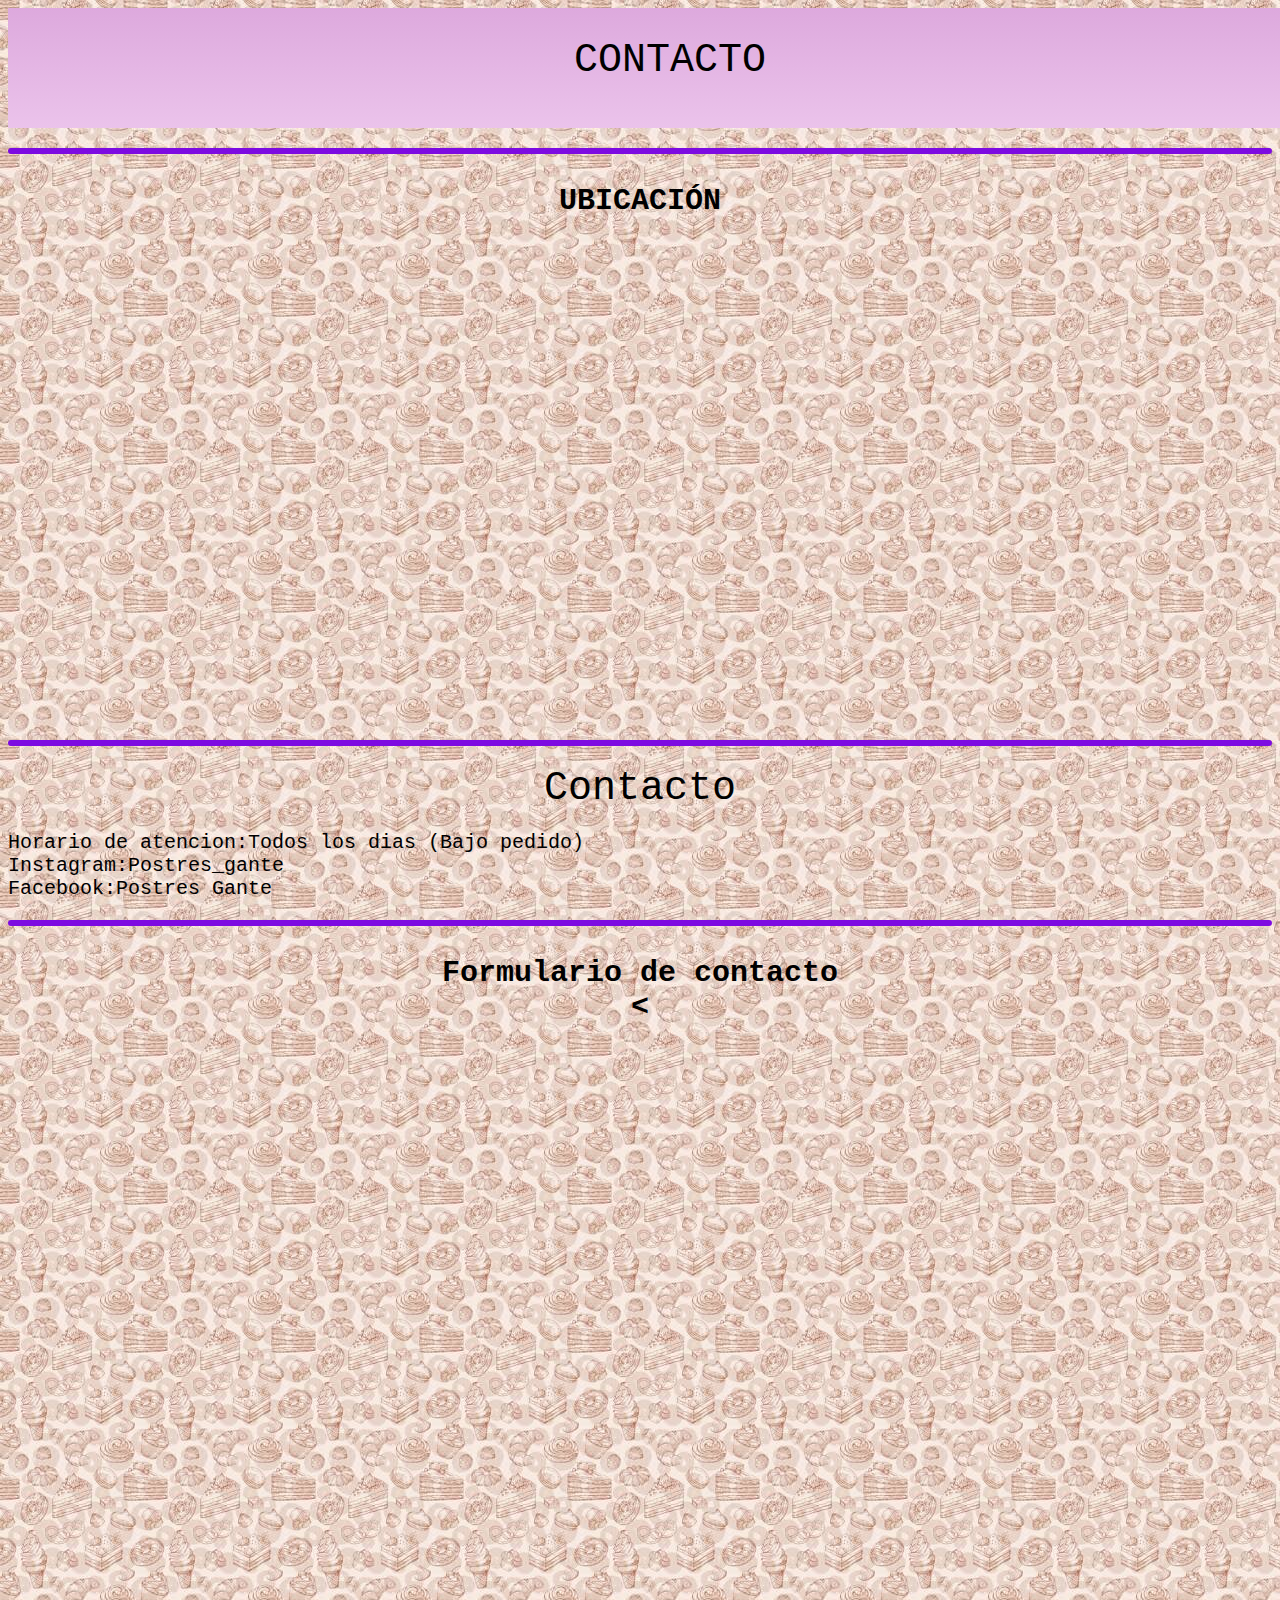
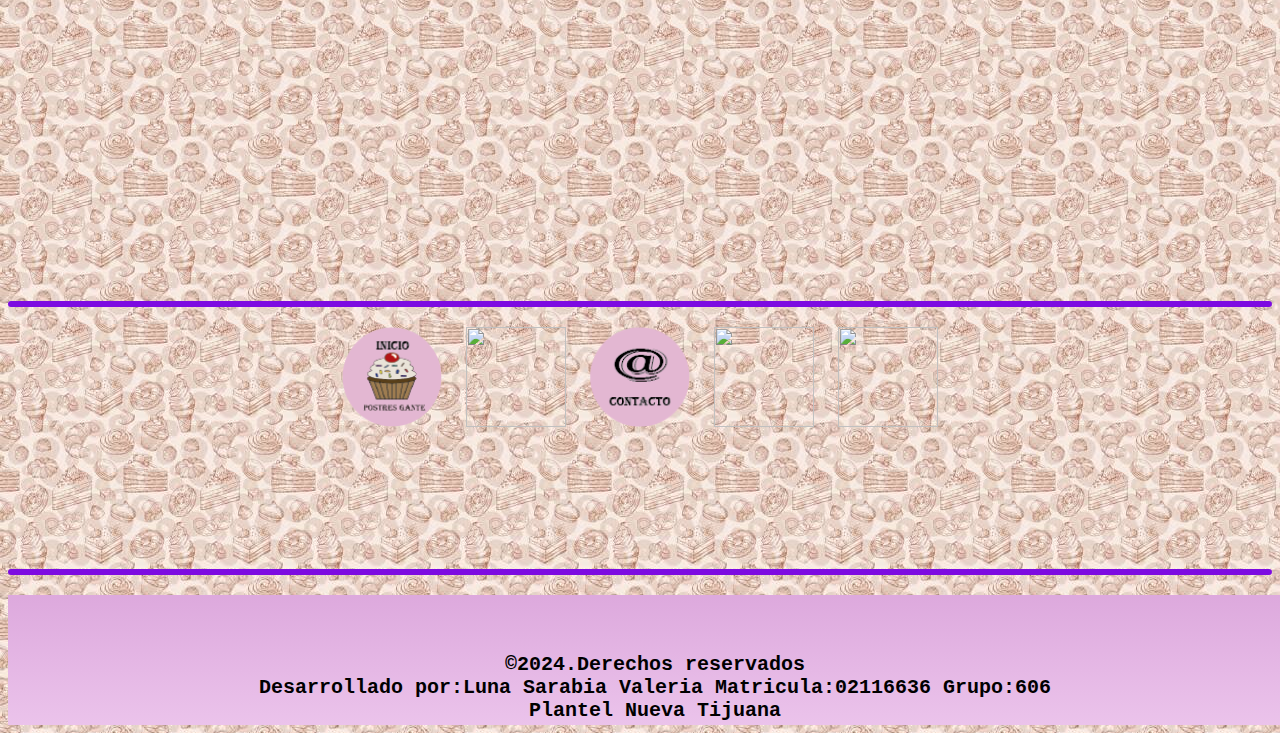
==== html/contacto.html @ 1a5fe0c6 "Update contacto.html" ====
<!Doctype html>
<html>
	<head>
		<title>
			Contactos-Postres Gante
		</title>
		<link rel="shortcut icon" href="../imagenes/icono.png">
		<link rel="stylesheet" href="../css/estilo.css">
        </head>
	       <!--El bgcolor es para el color de fondo de la pagina, lo que publico el profesor en classroom-->
	    <body>
	      <center> 
			             <div id="top">
		                   CONTACTO <br>
			             </div>
						 <div id="principal">
			<!--el hr es para colocar una linea, tu puedes indicar el grosor, el color y porcentaje de la linea-->
			<HR>
			<!--img se utiliza para colocar imagenes en la pagina-->
			<p class="encabezado">
			UBICACI&Oacute;N   <br>  
			</p>
			<iframe src="https://www.google.com/maps/embed?pb=!1m18!1m12!1m3!1d3367.0209161438192!2d-116.99863912450586!3d32.445374900860955!2m3!1f0!2f0!3f0!3m2!1i1024!2i768!4f13.1!3m3!1m2!1s0x80d93765ecfbba15%3A0x4633fe7e275b3882!2sCam.%20Vecinal%20301%2C%20La%20Gloria%2C%2022645%20La%20Joya%2C%20B.C.!5e0!3m2!1ses!2smx!4v1716950691559!5m2!1ses!2smx" width="600" height="450" style="border:0;" allowfullscreen="" loading="lazy" referrerpolicy="no-referrer-when-downgrade"></iframe>
			
			<p class="encabezado">
			<HR>
			Contacto <br>
			</p>
			<p >
			Horario de atencion:Todos los dias (Bajo pedido) <br>
			Instagram:Postres_gante <br>
			Facebook:Postres Gante  <br>
			</p> 
			
			<HR>
			<p class="encabezado">
			Formulario de contacto <br>
			<</p>
			  <p>
            <iframe src="https://docs.google.com/forms/d/e/1FAIpQLSf9EpuqnHgwkkbhJvrsLR6S6N5mK4viNefJEIYVIQ8NTRX-9w/viewform?embedded=true" width="640" height="821" frameborder="0" marginheight="0" marginwidth="0">Cargando…</iframe>
		
			 <HR>
			               <a href="../index.html">
										
										<img src="../imagenes/inicio.png"
											  height="100" width="100">
										</a>
										<A href="../html/nosotros .html">
										<img src="../imagenes/nosotros.png"
										  height="100" width="100">
										<A href="../html/contacto.html">
										<img src="../imagenes/contacto.png"
										  height="100" width="100">  
										<A href="../html/productos.html">
										<img src="../imagenes/productos.png"
										  height="100" width="100">
										  </A>
										  <A href="../html/ideas.html">
										  <img src="../imagenes/ideas.png"
										  height="100" width="100"> <br>
										</a>
										<br>
			</p>
										</a>
									 									 <br>
			</a>
		<hr>
			<div id="piediv">
			    <p class="pie">
			       <br>&copy;2024.Derechos reservados <br>
			       Desarrollado por:Luna Sarabia Valeria Matricula:02116636 Grupo:606<br>
			       Plantel Nueva Tijuana 
			<div>
			</b>
		</center>
	</body>
</html>
---- css/estilo.css ----
body{
	background-image:url("../imagenes/fondo.jpg");
	color:#000000;
	font-family:"Lucida Console", "Coutier New", monospace;
	font-size:40px;
}
p{
	text-align:justify;
	   font-size:20px;
}
	   



hr{ 
      border: 3px solid #7D0BE1;
	  border-radius:5px
}
table,tr,td{
	border: 1px solid #000000;
	border-spacing:0px;
	background-color:#D2B2E5;
	text-align:center;
	font-size:20px;
	
}
ul{
	list-style-type:circle;
	list-style-position:inside;
}
ol{
	list-style-type:lower-alpha;
	list-style-position:inside;
}
.pie{
	text-align:center;
	font-size:20px;
	font-weight:bold;
}
.encabezado{
	text-align:center;
	font-size:30px;
	font-weight:bold;
}
.img-marquee{
	height:400px;
	width:400px;
}

.img-productos{
	height:100px;
	width:100px;
}
	
.img-marque2{
	height:100px;
	width:100px;
}

div#top{
	padding:30px;
	width:100%;
	height:60px;
	/*background-color:#B26CD0;*/
	/*background-image: radical-gradient(#C997DC,#C997DC);*/
	/*background-image:url("../;*/
	background-image: linear-gradient(#DDA9DD,#EBC3EB);
}
div#piediv{
	padding:15px;
	width:100%;
	height:100px;
	/*background-color:#B26CD0;*/
	/*background-image: radical-gradient(#C997DC,#C997DC);
	/*background-image:url("../;*/
	background-image: linear-gradient(#DDA9DD,#EBC3EB);
}
div#principal{
width:100%;
background-image:url("../imagenes/fondo2.jpg");
}
.caja{
height:300px;
width:250px;
background:#eee;
border:1px solid #eee;
margin:5px;
color:black;
text-align:center;
display:inline-block;
}
.caja:hover{
box-shadow: 0 0 10px red;	
transform:scale(1.3);

}
.caja-texto{
padding-top:5px;
padding-bottom:5px;
font-size:20px;
color:blue;
font-weight:bold;	
}
.texto-adicional{
padding-top:5px;
font-size:15px;	
}
.carrousel{
width:600px;
margin:auto;
/*Hace que el padding y el border pasen a formar
parte del calculo de la caja y no me da la suma*/
box-sizing:border-box;
}
.conteCarrousel{
width:100%;
height:400px;
/*Hace que el navegador oculte todos los contenidos
que salen del div*/
overflow:hidden;
box-sizing:border-box;
}
.itemCarrousel{
/*La nueva posicion del elemento en relacion
de un elemento con su posicion normal*/
position:relative;
width:100%;
height:100%;
box-sizing:border-box;
}
.itemCarrouselTarjeta{
width:100%;
height:100%;
box-sizing:border-box;
}
.itemCarrouselArrows{
/*Hace que un elemento se coloque 
respecto a su contenedor posicionado
mas cercano*/
position:absolute;
top:0;
bottom:0;
left:0;
right:0;
height:100%;
width:100%;
/*Ayuda a colocar las cajas como si fueran
celdas de tablas*/
display:flex;
align-items:center;
justify-content:space-between;
padding:20px;
box-sizing:border-box;
}
.itemCarrouselArrows>i:hover{
cursor:pointer;
}
.conteCarrouselController{
width:100%;
display:flex;
justify-content:space-evenly;
}
.conteCarrouselController>a{
text-decoration:none;
font-size:32px,
color:grey;
}
.itemCarrouselArrows> a > i{
color:white;
}
.img-controller{
height:50px;
width:50px;
}
a:link{
	text-decoration:none;
}
.caja1{
height:200px;
width:600px;
background:#eee;
border:1px solid #eee;
margin:5px;
color:black;
text-align:center;
display:inline-block;
}
.caja2{
padding-top:5px;
padding-bottom:5px;
font-size:20px;
color:black;
font-weight:bold;
}
.caja-producto{
height:100px;
width:530px;
background:#F2D7D5;
border:1px solid #eee;
margin:5px;
color;black;
}
.text-adicional-productos{
padding-top:5px;
font-size:17px;
font-weight:bold;
font-family:mifuente;
}
@font-face{
font-family:mifuente;
	 src:url("../fonts/BELL");
}
@font-face{
font-family:mifuente2;
	 src:url("../fonts/ALGER");
}
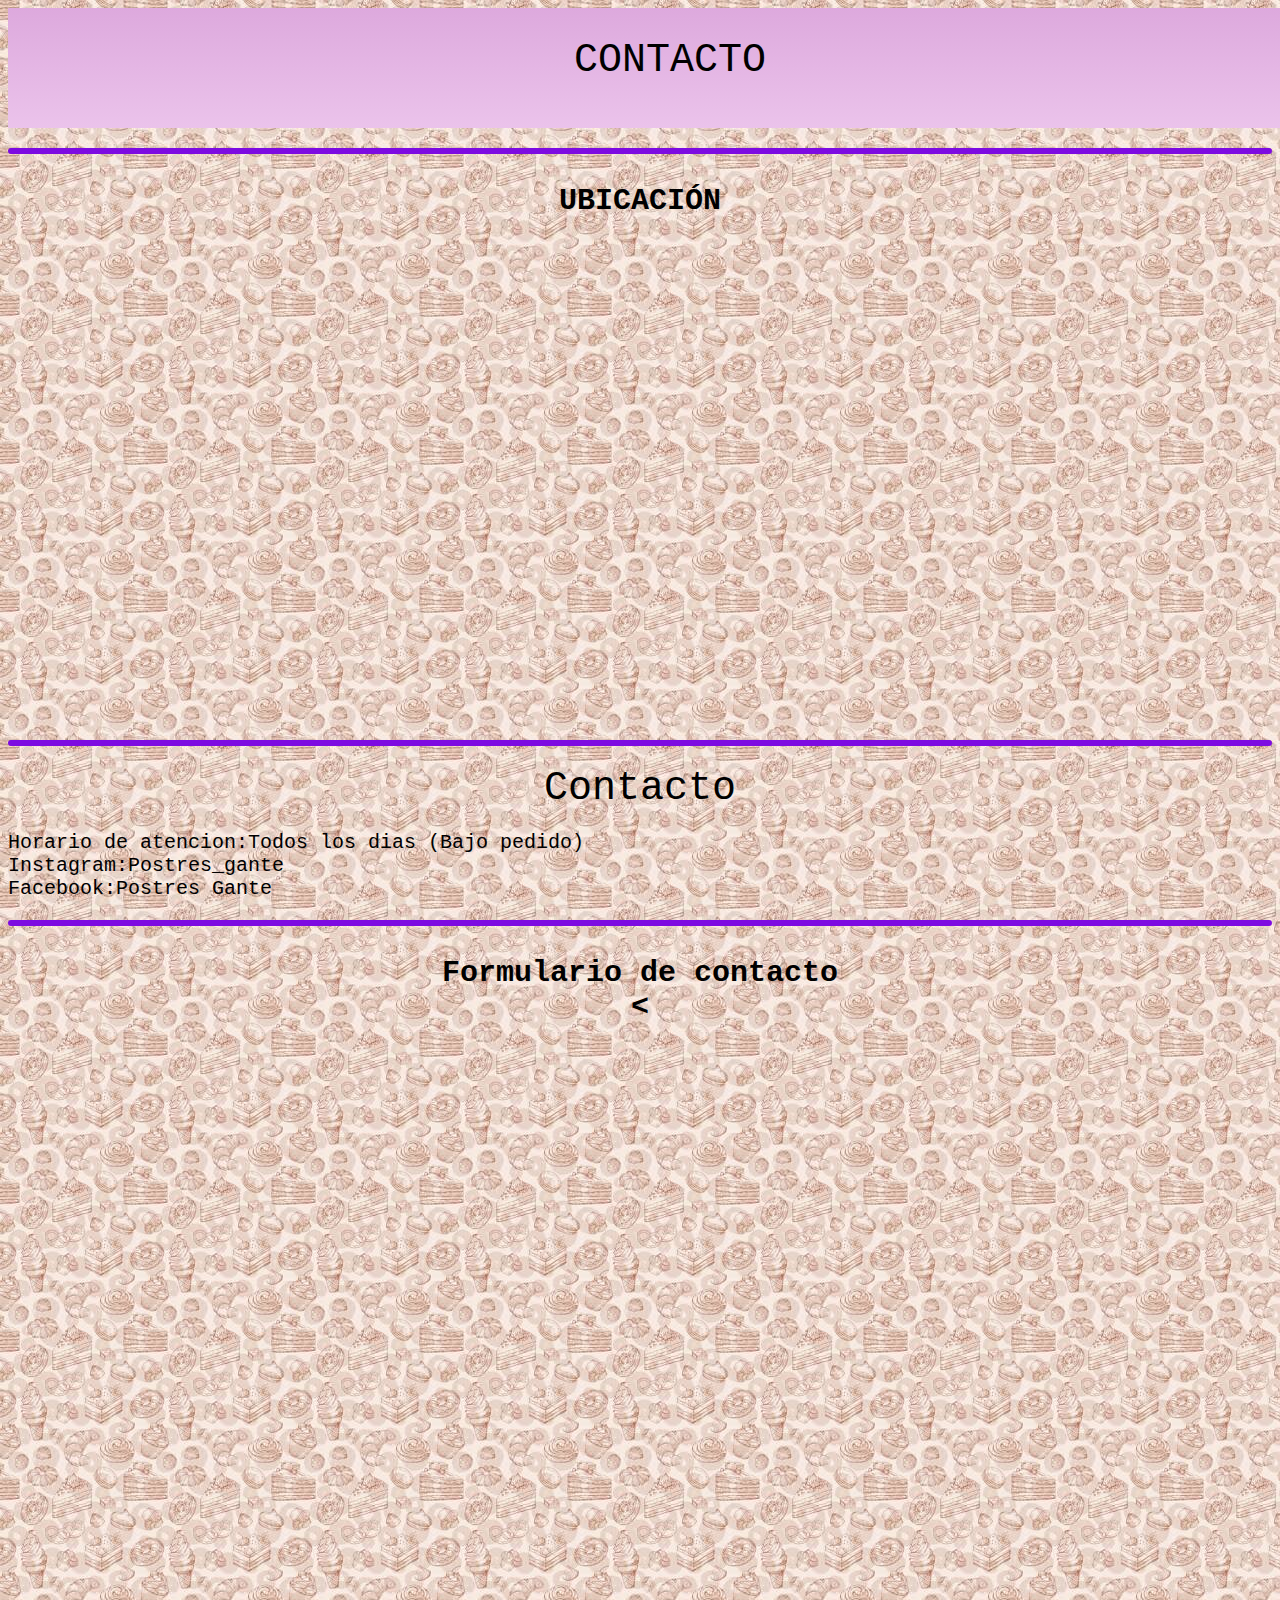
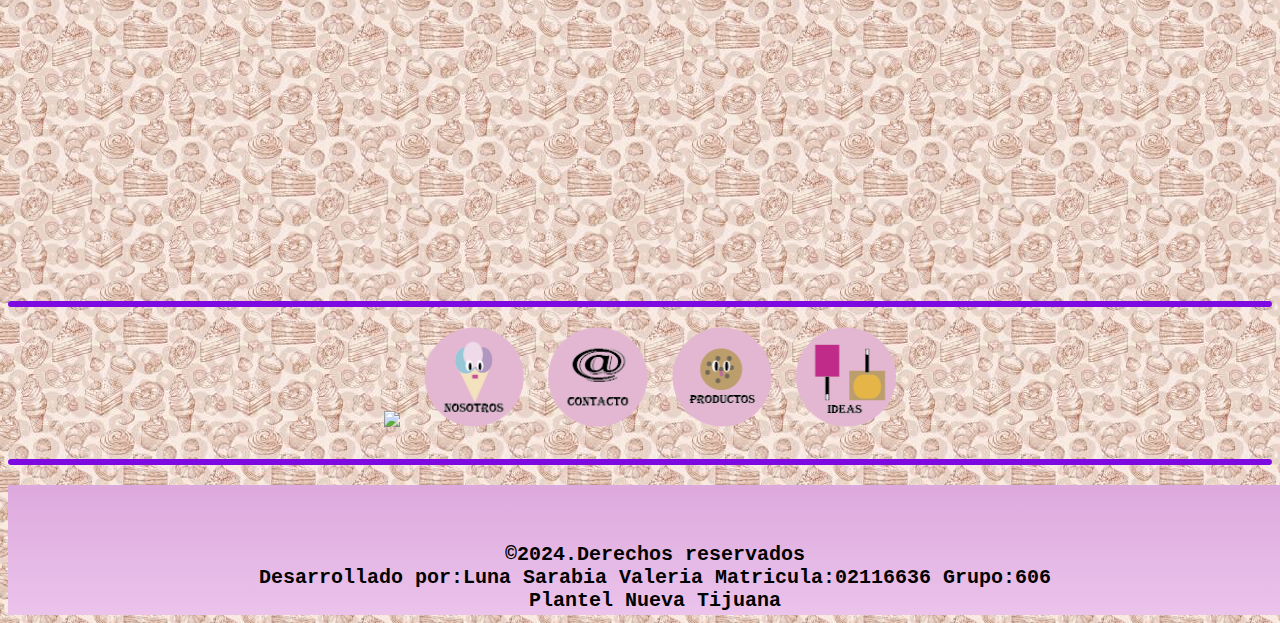
==== commit c6f7ceeb: "Update contacto.html" ====
--- a/html/contacto.html
+++ b/html/contacto.html
@@ -4,7 +4,7 @@
 		<title>
 			Contactos-Postres Gante
 		</title>
-		<link rel="shortcut icon" href="../imagenes/icono.png">
+		<link rel="shortcut icon" href="imagenes/icono.png">
 		<link rel="stylesheet" href="../css/estilo.css">
         </head>
 	       <!--El bgcolor es para el color de fondo de la pagina, lo que publico el profesor en classroom-->
@@ -40,33 +40,33 @@
             <iframe src="https://docs.google.com/forms/d/e/1FAIpQLSf9EpuqnHgwkkbhJvrsLR6S6N5mK4viNefJEIYVIQ8NTRX-9w/viewform?embedded=true" width="640" height="821" frameborder="0" marginheight="0" marginwidth="0">Cargando…</iframe>
 		
 			 <HR>
-			               <a href="../index.html">
+			                <A href="../index.html">
 										
-										<img src="../imagenes/inicio.png"
-											  height="100" width="100">
-										</a>
+		                            	<img src="imagenes/inicio.png">
 										<A href="../html/nosotros .html">
-										<img src="../imagenes/nosotros.png"
+									
+										<img src="../imagenes/Nosotros.png"
 										  height="100" width="100">
-										<A href="../html/contacto.html">
+										</A>
+										 
+                                         
 										<img src="../imagenes/contacto.png"
-										  height="100" width="100">  
-										<A href="../html/productos.html">
-										<img src="../imagenes/productos.png"
 										  height="100" width="100">
 										  </A>
-										  <A href="../html/ideas.html">
-										  <img src="../imagenes/ideas.png"
+										  <A href="html/productos.html">
+										  
+										<img src="../imagenes/Productos.png"
+										height="100" width="100">
+										</A>
+										<A href="../html/ideas.html">
+									    <img src="../imagenes/Ideas.png"
 										  height="100" width="100"> <br>
-										</a>
-										<br>
-			</p>
-										</a>
-									 									 <br>
-			</a>
-		<hr>
+										  </A>
+			<HR>
+			<b>
+			</div>
 			<div id="piediv">
-			    <p class="pie">
+			<p class="pie">
 			       <br>&copy;2024.Derechos reservados <br>
 			       Desarrollado por:Luna Sarabia Valeria Matricula:02116636 Grupo:606<br>
 			       Plantel Nueva Tijuana 
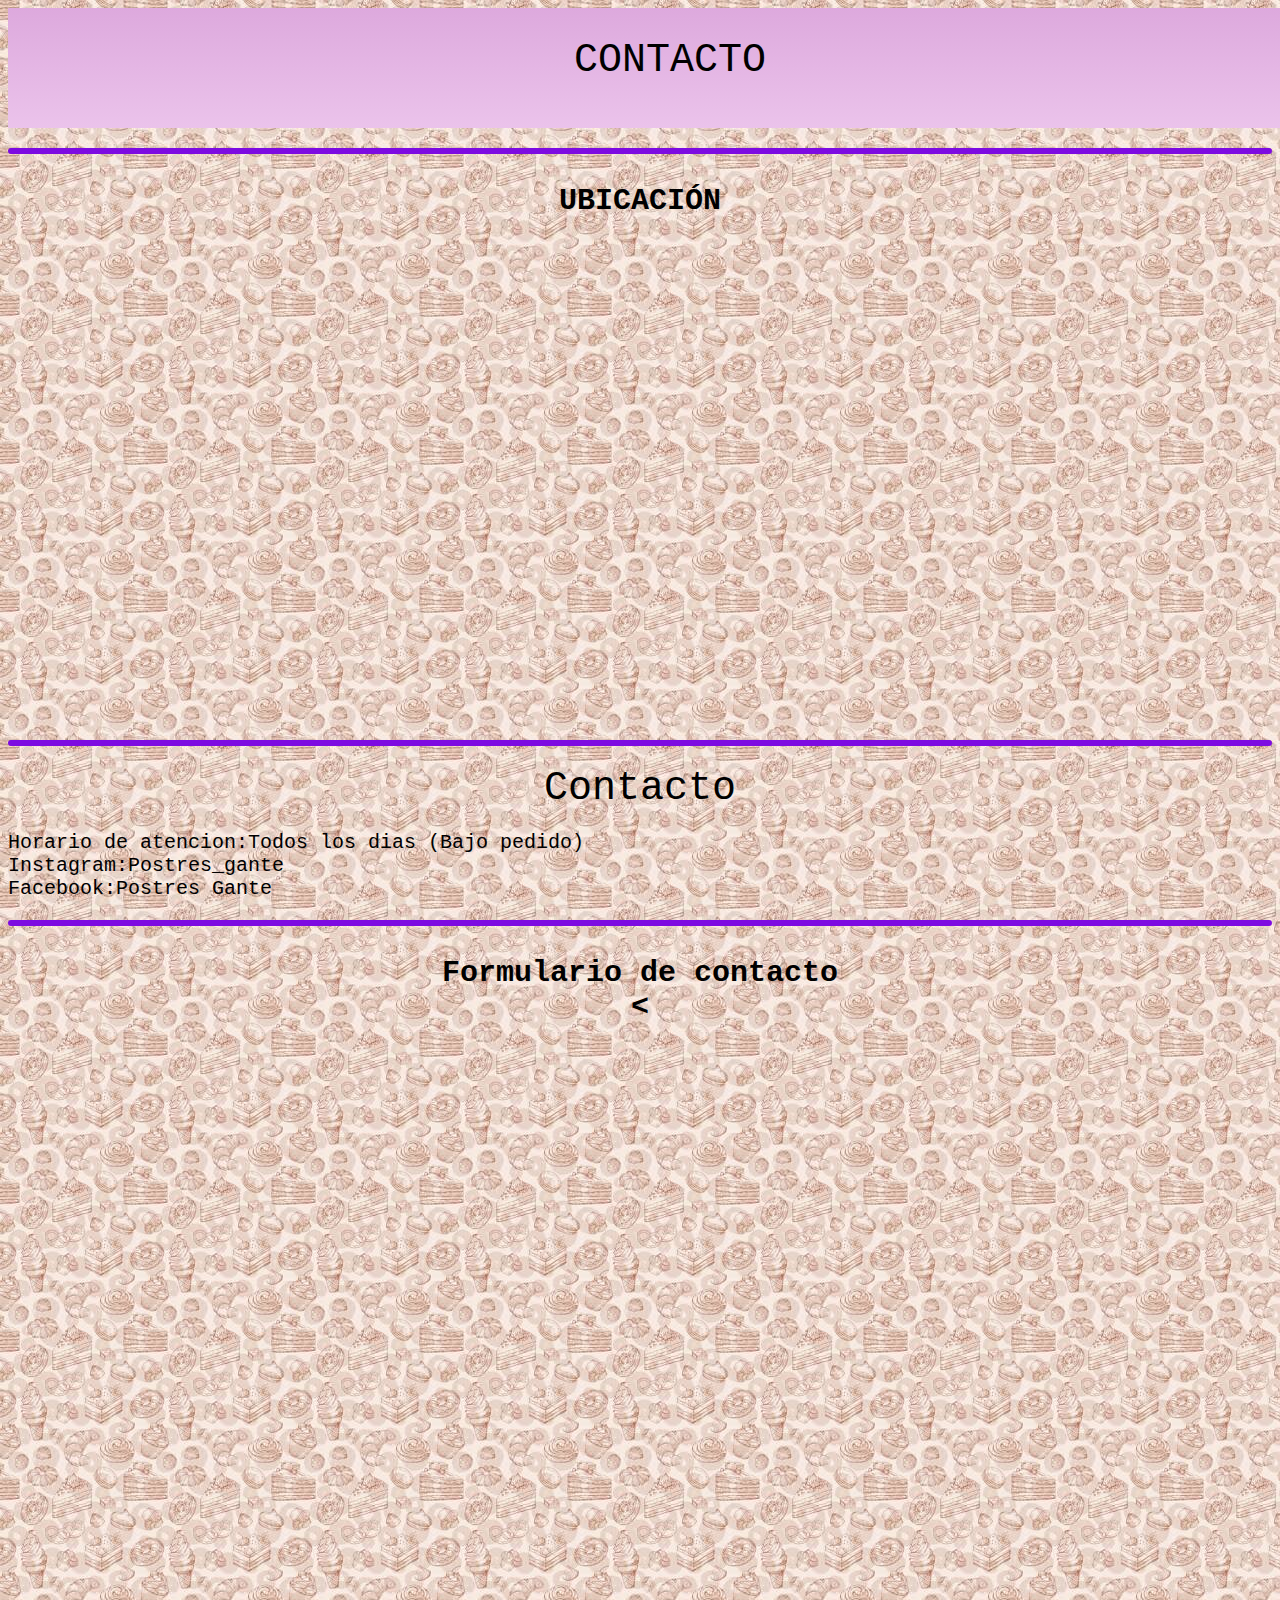
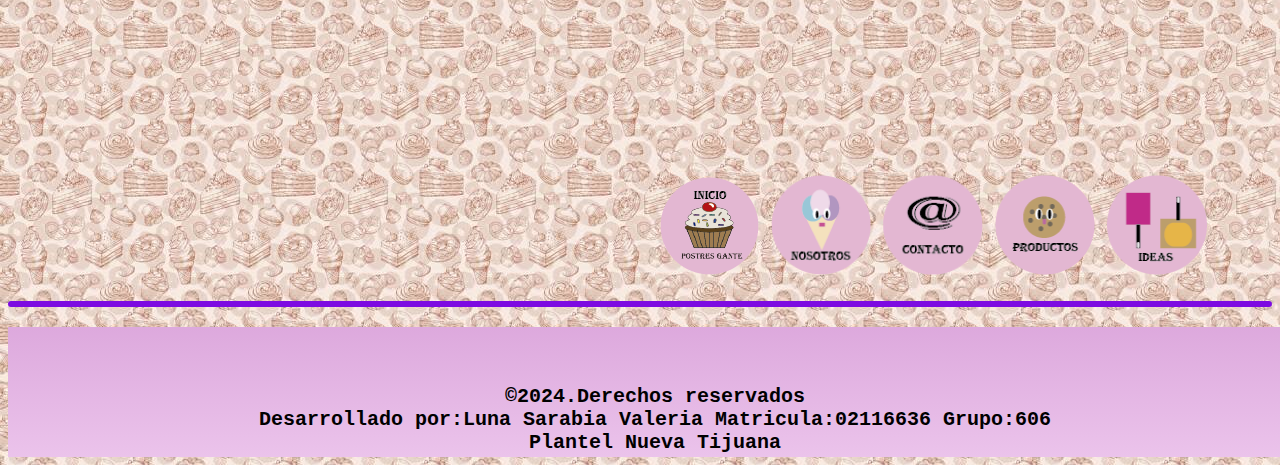
==== commit dcc586e6: "Update contacto.html" ====
--- a/html/contacto.html
+++ b/html/contacto.html
@@ -39,29 +39,28 @@
 			  <p>
             <iframe src="https://docs.google.com/forms/d/e/1FAIpQLSf9EpuqnHgwkkbhJvrsLR6S6N5mK4viNefJEIYVIQ8NTRX-9w/viewform?embedded=true" width="640" height="821" frameborder="0" marginheight="0" marginwidth="0">Cargando…</iframe>
 		
-			 <HR>
-			                <A href="../index.html">
+			<A href="../index.html">
 										
-		                            	<img src="imagenes/inicio.png">
-										<A href="../html/nosotros .html">
+		        <img src="../imagenes/inicio.png">
+			<A href="../html/nosotros .html">
 									
-										<img src="../imagenes/Nosotros.png"
-										  height="100" width="100">
-										</A>
-										 
+			<img src="../imagenes/Nosotros.png"
+		         height="100" width="100">
+		        </A>
+			<A href="../html/contacto.html">
                                          
-										<img src="../imagenes/contacto.png"
-										  height="100" width="100">
-										  </A>
-										  <A href="html/productos.html">
+		       <img src="../imagenes/contacto.png"
+			height="../100" width="100">
+		       </A>
+			<A href="../html/productos.html">
 										  
-										<img src="../imagenes/Productos.png"
-										height="100" width="100">
-										</A>
-										<A href="../html/ideas.html">
-									    <img src="../imagenes/Ideas.png"
-										  height="100" width="100"> <br>
-										  </A>
+			<img src="../imagenes/Productos.png"
+			height="100" width="100">
+			</A>
+			<A href="../html/ideas.html">
+			<img src="../imagenes/Ideas.png"
+		        height="100" width="100"> <br>
+			</A>
 			<HR>
 			<b>
 			</div>
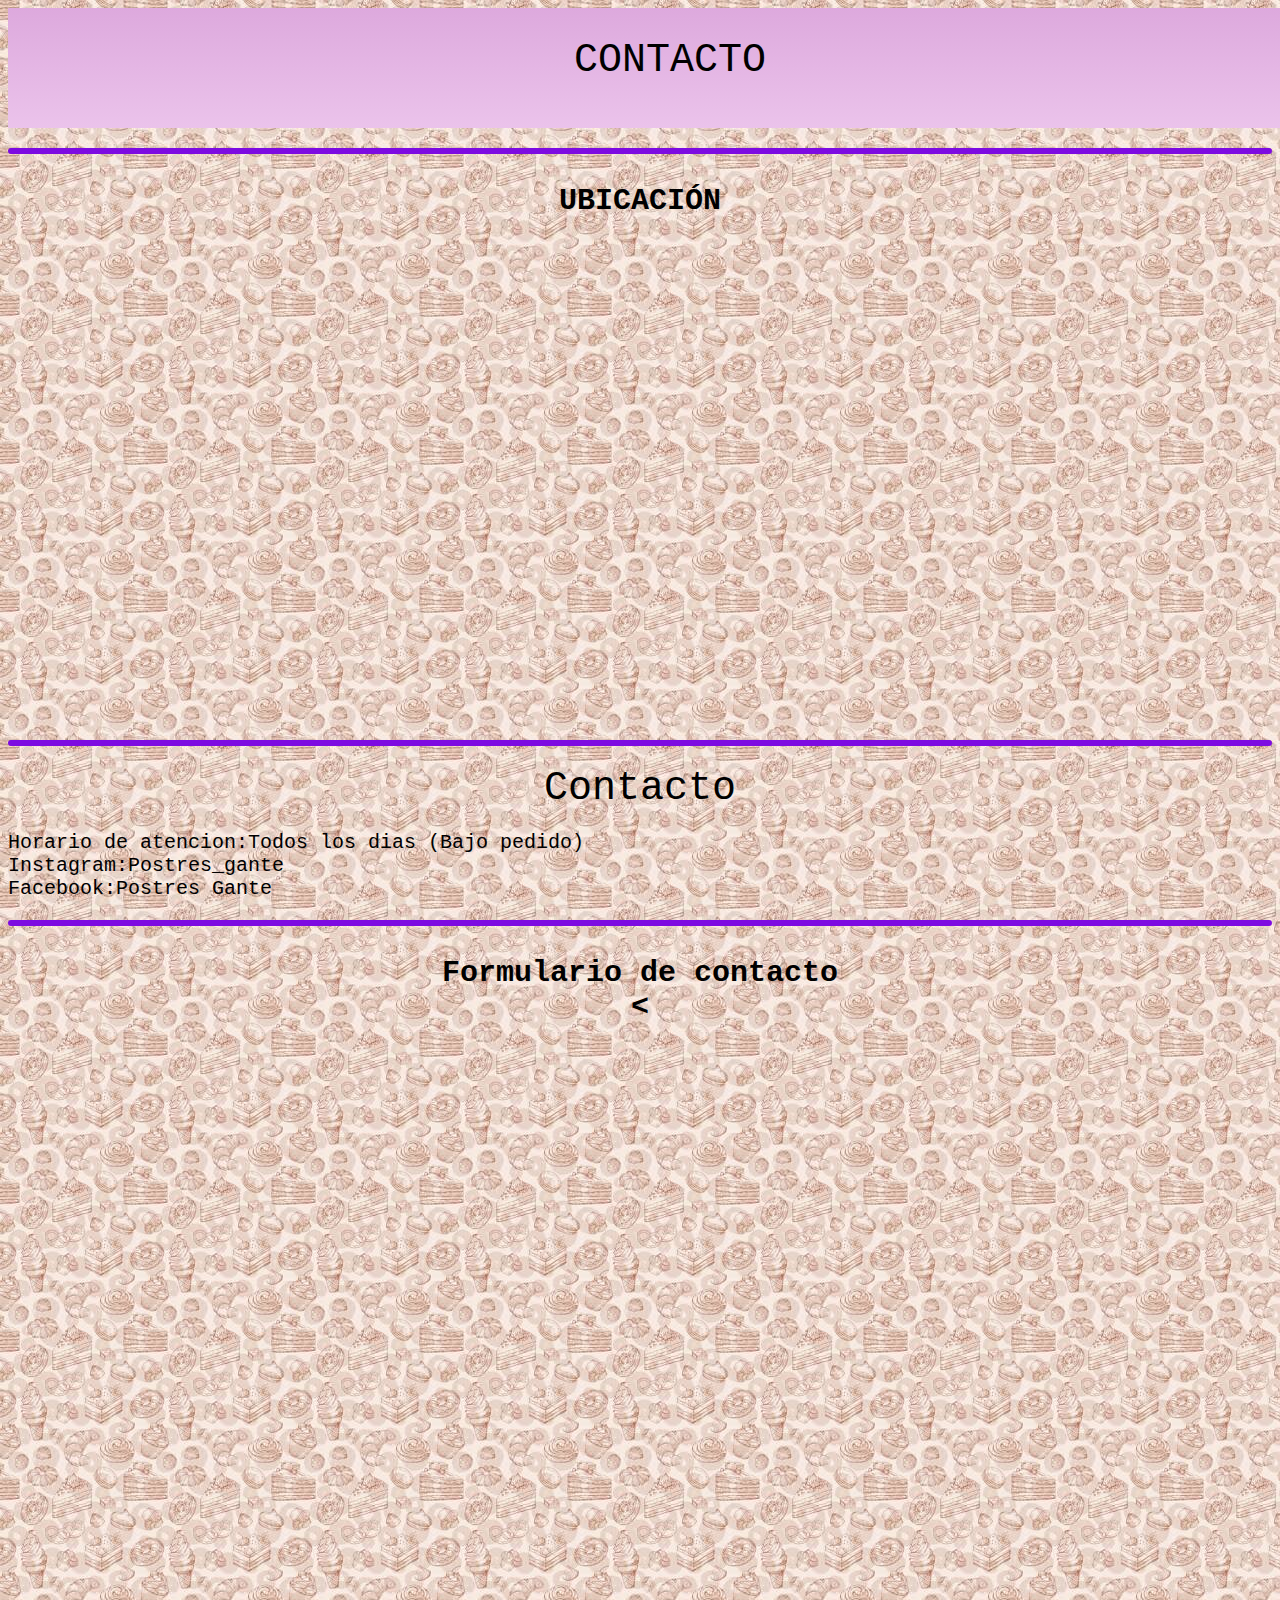
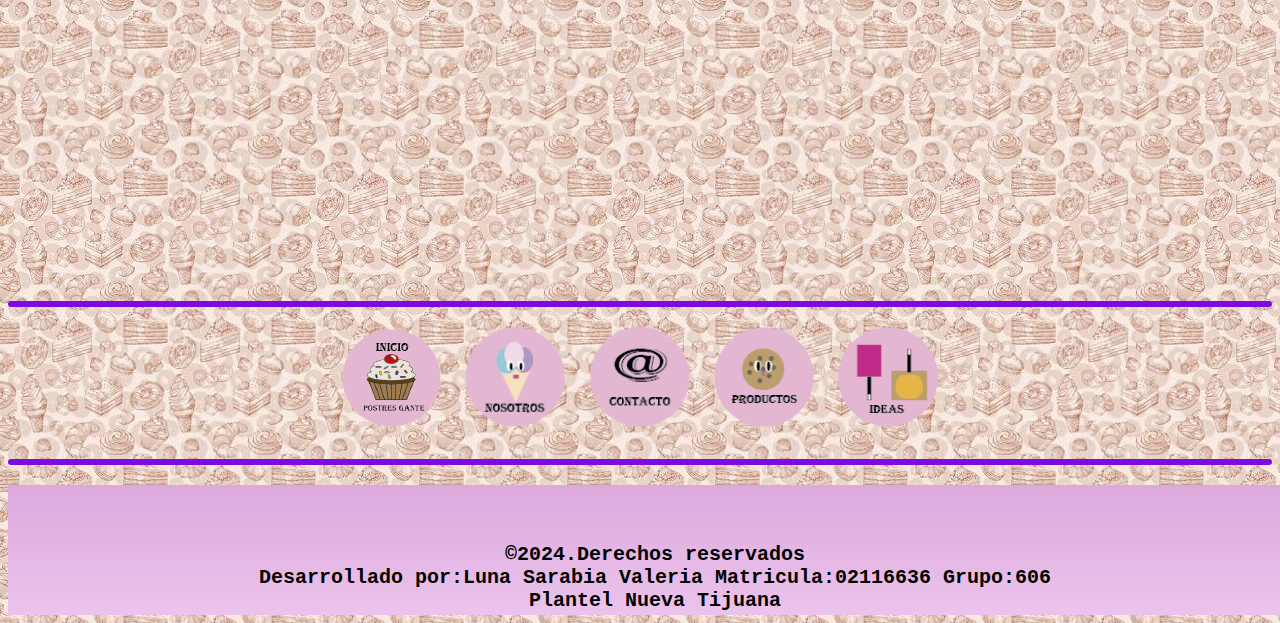
==== commit f18613e8: "Update contacto.html" ====
--- a/html/contacto.html
+++ b/html/contacto.html
@@ -38,7 +38,7 @@
 			<</p>
 			  <p>
             <iframe src="https://docs.google.com/forms/d/e/1FAIpQLSf9EpuqnHgwkkbhJvrsLR6S6N5mK4viNefJEIYVIQ8NTRX-9w/viewform?embedded=true" width="640" height="821" frameborder="0" marginheight="0" marginwidth="0">Cargando…</iframe>
-		
+		        <HR>
 			<A href="../index.html">
 										
 		        <img src="../imagenes/inicio.png">
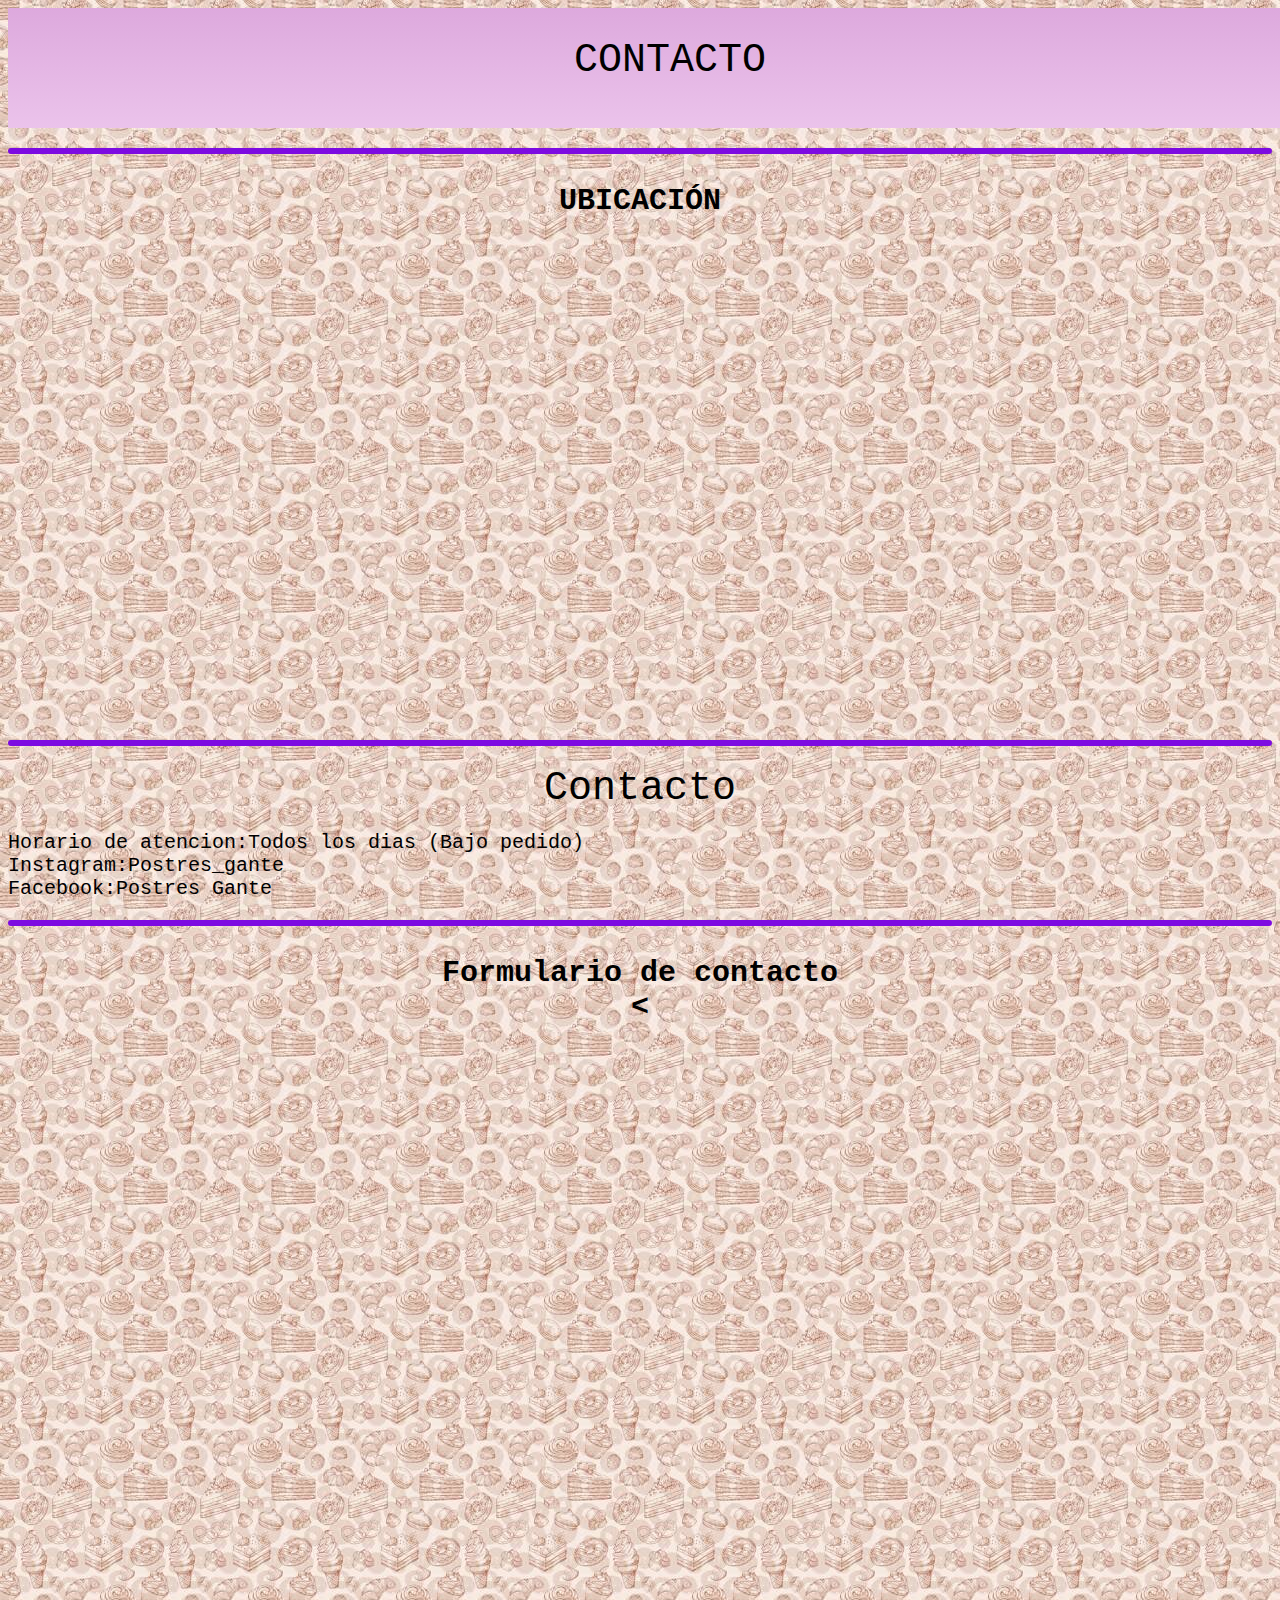
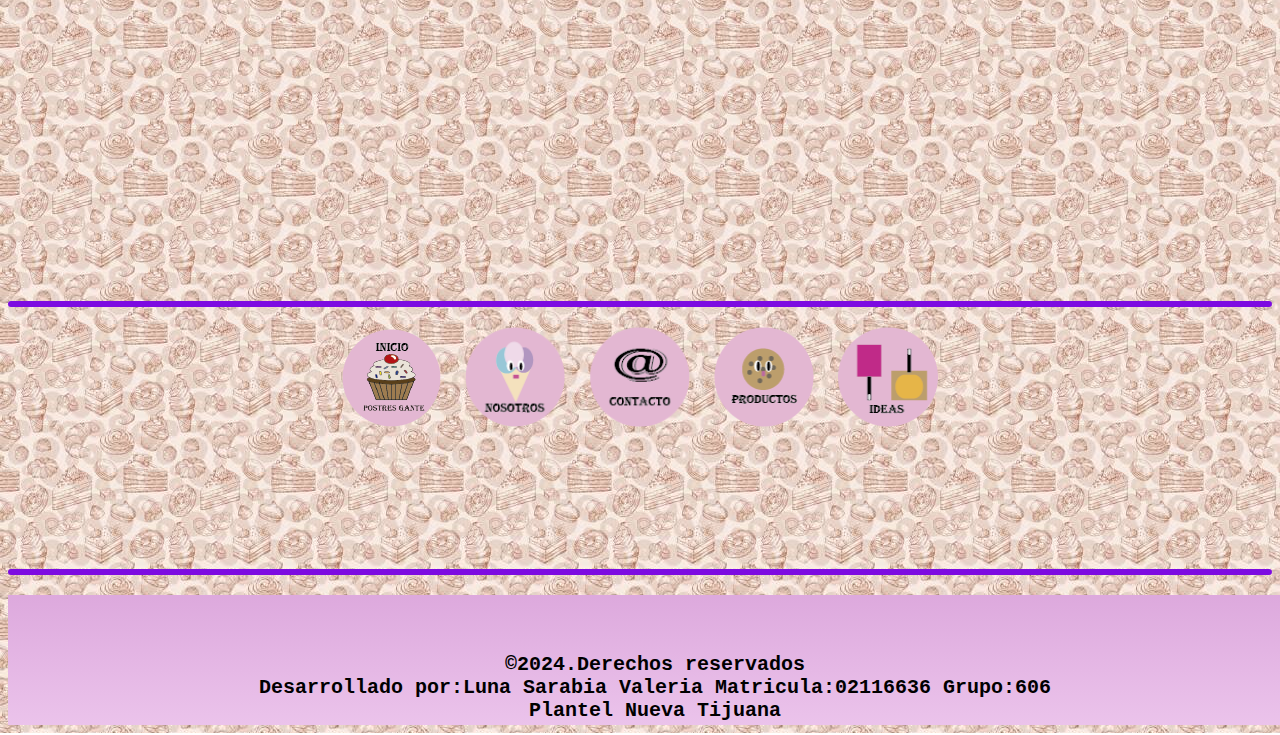
==== commit 8d6be26d: "Update contacto.html" ====
--- a/html/contacto.html
+++ b/html/contacto.html
@@ -60,12 +60,15 @@
 			<A href="../html/ideas.html">
 			<img src="../imagenes/Ideas.png"
 		        height="100" width="100"> <br>
-			</A>
-			<HR>
-			<b>
-			</div>
+			</a>
+										<br>
+			</p>
+										</a>
+									 									 <br>
+			</a>
+		<hr>
 			<div id="piediv">
-			<p class="pie">
+			    <p class="pie">
 			       <br>&copy;2024.Derechos reservados <br>
 			       Desarrollado por:Luna Sarabia Valeria Matricula:02116636 Grupo:606<br>
 			       Plantel Nueva Tijuana 
